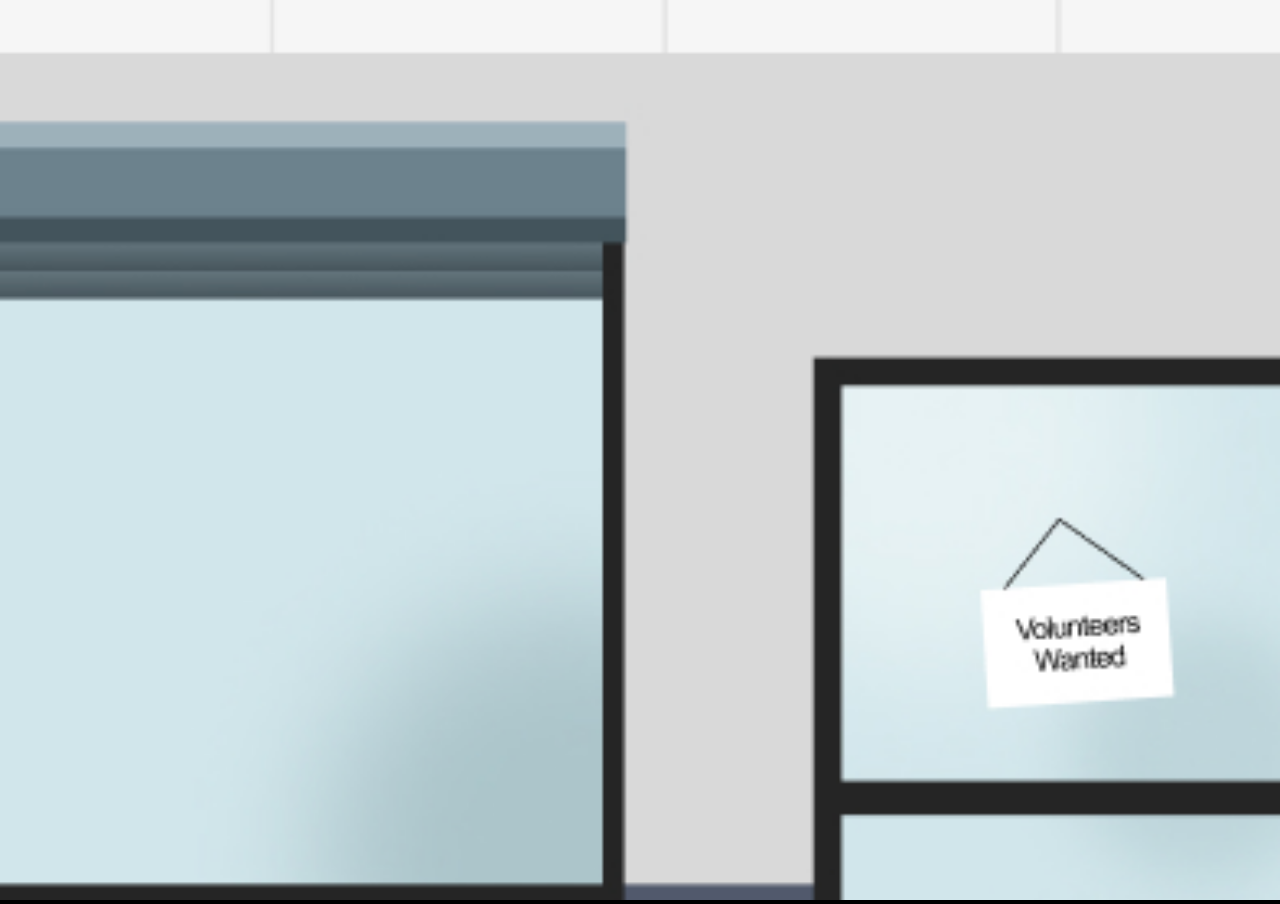
==== index.html @ c331bc30 "Initial commit" ====
<!DOCTYPE html>
<html lang="en">
<head>
  <meta charset="UTF-8">
  <meta name="viewport" content="width=device-width, initial-scale=1.0, maximum-scale=1.0, user-scalable=no">
  <meta name="theme-color" content="#000000">
  <meta name="apple-mobile-web-app-capable" content="yes">
  <title>Welcome</title>
  <style>
    body {
      margin: 0;
      padding: 0;
      height: 100vh;
      width: 100vw;
      overflow: hidden;
      display: flex;
      justify-content: center;
      align-items: center;
      background-color: #000;
      touch-action: manipulation;
    }
    
    .splash-container {
      position: relative;
      width: 100%;
      height: 100%;
      cursor: pointer;
    }
    
    .splash-image {
      width: 100%;
      height: 100%;
      object-fit: cover;
    }
    
    .tap-instruction {
      position: absolute;
      bottom: 40px;
      left: 0;
      right: 0;
      text-align: center;
      color: white;
      font-family: sans-serif;
      font-size: 18px;
      text-shadow: 0 2px 4px rgba(0, 0, 0, 0.5);
      animation: pulse 2s infinite;
    }
    
    @keyframes pulse {
      0% { opacity: 0.7; }
      50% { opacity: 1; }
      100% { opacity: 0.7; }
    }
    
    * {
      -webkit-tap-highlight-color: transparent;
      -webkit-touch-callout: none;
      -webkit-user-select: none;
      user-select: none;
    }
  </style>
</head>
<body>
  <div class="splash-container" id="splash-container">
    <img src="assets/images/splash-image.jpg" alt="Welcome" class="splash-image">
  </div>

  <script>
    document.addEventListener('DOMContentLoaded', function() {
      const splashContainer = document.getElementById('splash-container');
      
      // Function to handle the click/tap event
      function handleTap() {
        // Navigate to the envelope selection screen
        window.location.href = 'envelopes.html';
      }
      
      // Add event listeners for both click and touch
      splashContainer.addEventListener('click', handleTap);
      splashContainer.addEventListener('touchstart', function(e) {
        // Prevent default behavior
        e.preventDefault();
      }, { passive: false });
      
      splashContainer.addEventListener('touchend', function(e) {
        // Prevent default and then handle the tap
        e.preventDefault();
        handleTap();
      }, { passive: false });
      
      // Prevent double-tap zoom
      let lastTouchEnd = 0;
      document.addEventListener('touchend', function(e) {
        const now = Date.now();
        if (now - lastTouchEnd <= 300) {
          e.preventDefault();
        }
        lastTouchEnd = now;
      }, { passive: false });
    });
  </script>
</body>
</html>
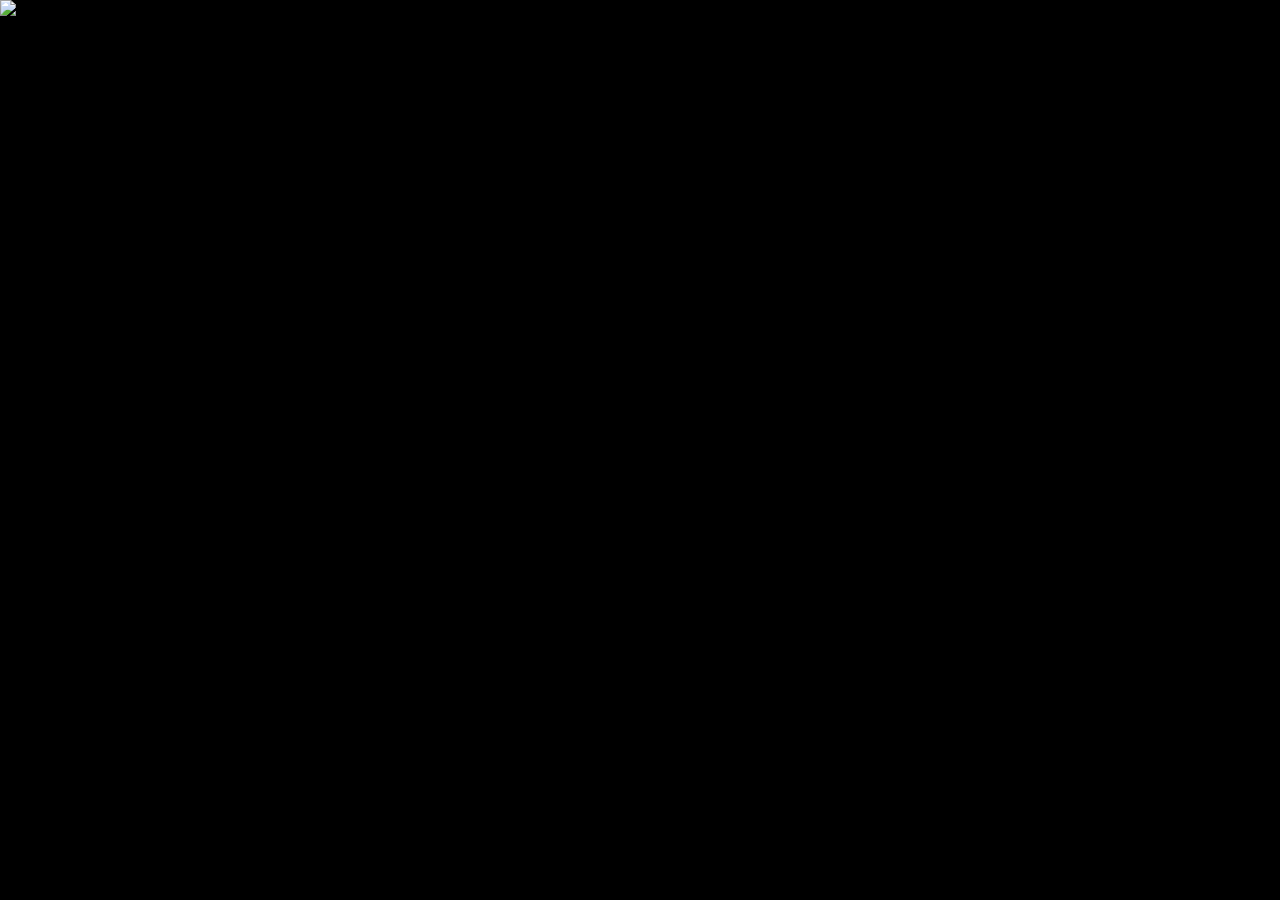
==== commit 319db46b: "everything lowk" ====
--- a/index.html
+++ b/index.html
@@ -31,6 +31,20 @@
       width: 100%;
       height: 100%;
       object-fit: cover;
+      display: none;
+    }
+
+    .splash-image.desktop {
+      display: block;
+    }
+    
+    @media (max-width: 768px) {
+      .splash-image.mobile {
+        display: block;
+      }
+      .splash-image.desktop {
+        display: none;
+      }
     }
     
     .tap-instruction {
@@ -62,7 +76,8 @@
 </head>
 <body>
   <div class="splash-container" id="splash-container">
-    <img src="assets/images/splash-image.jpg" alt="Welcome" class="splash-image">
+    <img src="assets/images/main.png" alt="Welcome" class="splash-image desktop">
+    <img src="assets/images/splash-image.jpg" alt="Welcome" class="splash-image mobile">
   </div>
 
   <script>
